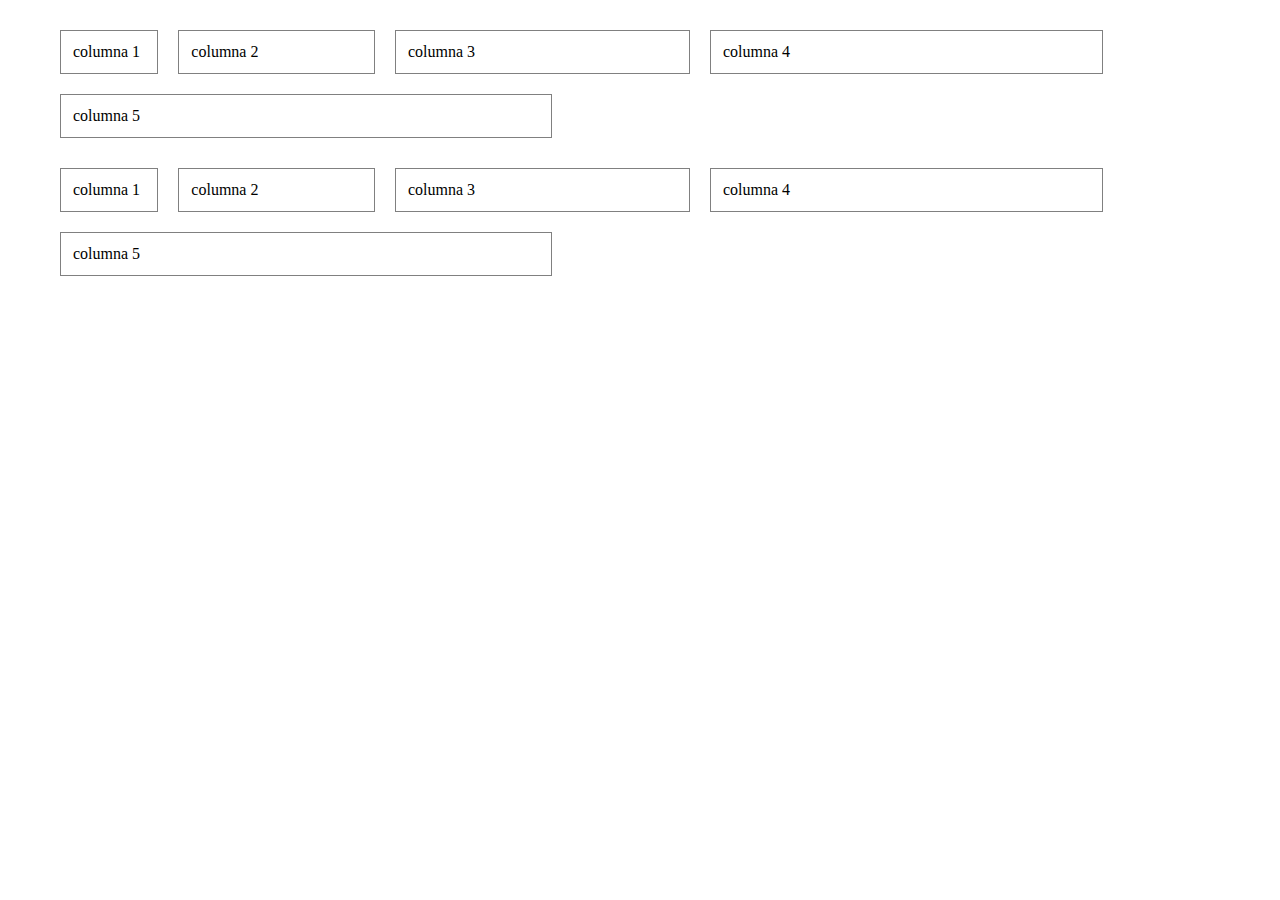
==== index.html @ c7b464e0 "repo inicial creada" ====
<!DOCTYPE html>
<html lang="en">
		<head>
				<meta charset="UTF-8">
				<meta name="viewport" content="width=device-width, initial-scale=1.0">
				<meta http-equiv="X-UA-Compatible" content="ie=edge">
				<link rel="stylesheet" href="assets/css/main.css">
				<title>Grid System</title>
		</head>
		<body>
				<header class="header">
				</header>
				<section class="container">
						<div class="row">
								<div class="col-1">
									columna 1
								</div>
								<div class="col-2">
									columna 2
								</div>
								<div class="col-3">
									columna 3
								</div>
								<div class="col-4">
									columna 4
								</div>
								<div class="col-5">
									columna 5
								</div>
						</div>
						<div class="row">
								<div class="col-1">
									columna 1
								</div>
								<div class="col-2">
									columna 2
								</div>
								<div class="col-3">
									columna 3
								</div>
								<div class="col-4">
									columna 4
								</div>
								<div class="col-5">
									columna 5
								</div>
						</div>
				</section>
		</body>
</html>
---- assets/css/main.css ----
* {
  box-sizing: border-box;
  margin: 10px;
  padding: 0;
}

.container {
  width: 100%;
  max-width: 1200px;
  margin: 3px auto;
}
 .row:before, .row:after {
    content: " ";
    display: table;
 }

 .row:after {
   clear: both;
 }
[class*="col-"] {
  min-height: 7px;
  padding: 12px;
  float: left;
  border: 1px gray solid;

}

.col-1 {
  /* (1/12)x 100 */
  width: 8.333333%;
}

.col-2 {
  /* (2/12)x 100 */
  width: 16.666667%;
}
.col-3 {
  /* (3/12)x 100 */
  width: 25%;
}

.col-4 {
  /* (4/12)x 100 */
  width: 33.333333%;
}

.col-5 {
  /* (5/12)x 100 */
  width: 41.666667%;
}
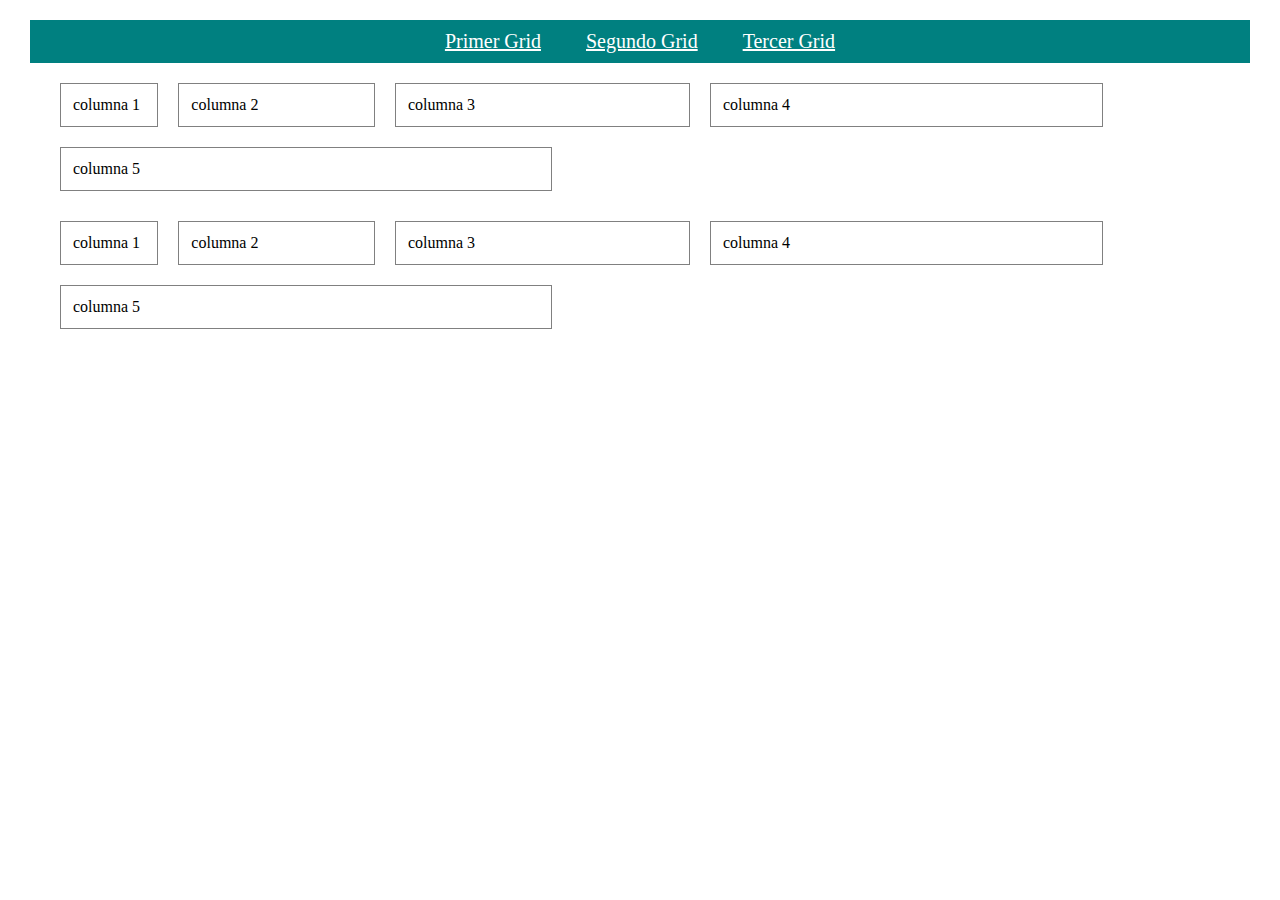
==== commit 8468c488: "aplicando estilo al repo base" ====
--- a/index.html
+++ b/index.html
@@ -9,6 +9,9 @@
 		</head>
 		<body>
 				<header class="header">
+					<li><a href="index-2.html">Primer Grid</a></li>
+					<li><a href="index-3.html">Segundo Grid</a></li>
+					<li><a href="index-4.html">Tercer Grid</a></li>
 				</header>
 				<section class="container">
 						<div class="row">
--- a/assets/css/main.css
+++ b/assets/css/main.css
@@ -3,6 +3,21 @@
   margin: 10px;
   padding: 0;
 }
+
+ header{
+   background: teal;
+   font-size: 20px;
+   text-align: center;
+ }
+
+ li{
+   display: inline-block;
+ }
+
+ a{
+   color: white;
+   text-align: center;
+ }
 
 .container {
   width: 100%;
